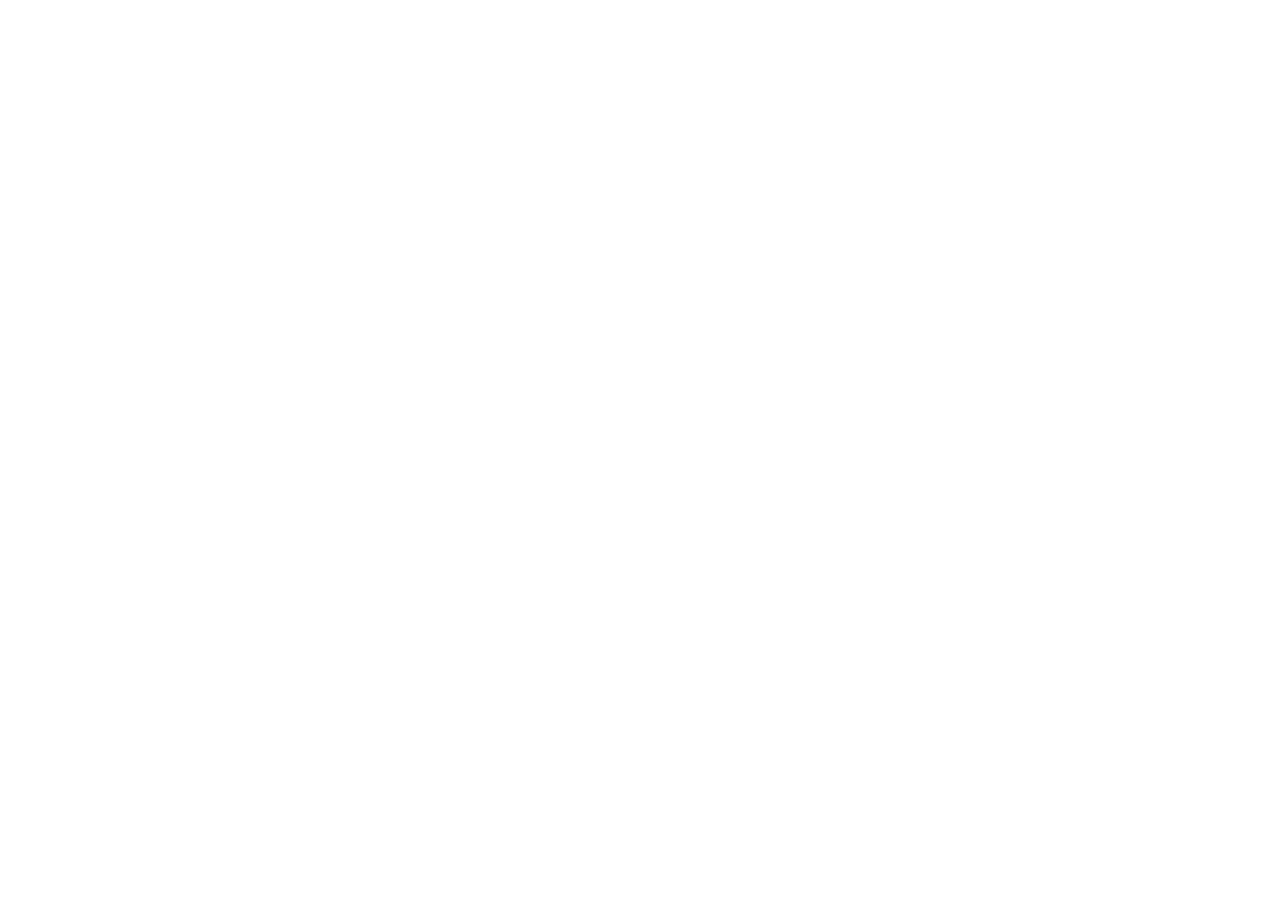
==== index.html @ 767f3fdf "Initial commit" ====
<!DOCTYPE html>
<html lang="en">
<head>
    <meta charset="UTF-8">
    <meta name="viewport" content="width=device-width, initial-scale=1.0">
    <title>Document</title>
    <script src="js/task-1.js" defer></script>
    <script src="js/task-2.js" defer></script>
    <script src="js/task-3.js" defer></script>
</head>
<body>

</body>
</html>
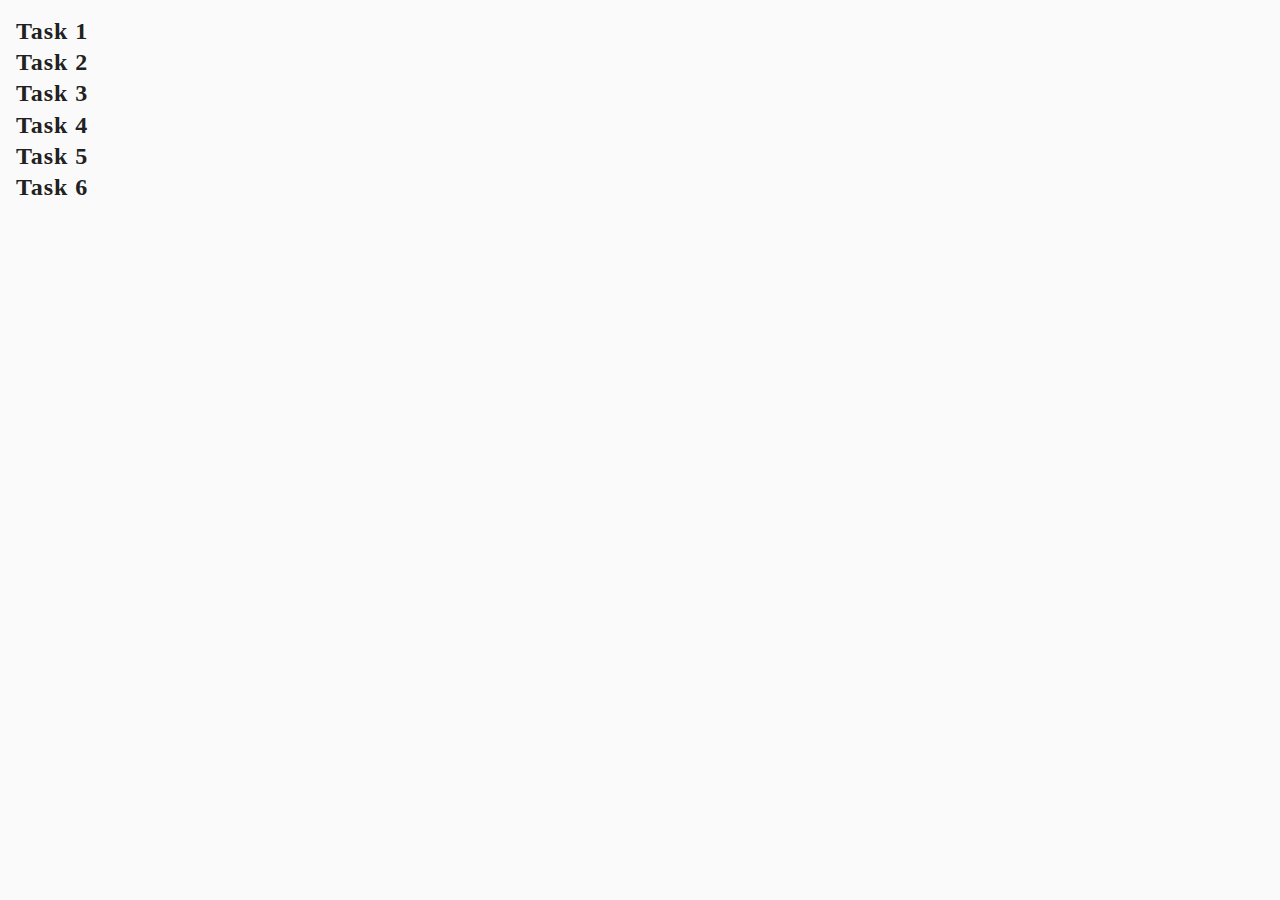
==== commit f197f212: "tasks done" ====
--- a/index.html
+++ b/index.html
@@ -1,15 +1,21 @@
 <!DOCTYPE html>
 <html lang="en">
-<head>
-    <meta charset="UTF-8">
-    <meta name="viewport" content="width=device-width, initial-scale=1.0">
-    <title>Document</title>
-    <script src="js/task-1.js" defer></script>
-    <script src="js/task-2.js" defer></script>
-    <script src="js/task-3.js" defer></script>
-</head>
-<body>
-
-</body>
+  <head>
+    <meta charset="UTF-8" />
+    <meta http-equiv="X-UA-Compatible" content="IE=edge" />
+    <meta name="viewport" content="width=device-width, initial-scale=1.0" />
+    <title>Homework 7</title>
+    <link rel="stylesheet" href="css/common.css" />
+    <link rel="stylesheet" href="css/styles.css" />
+  </head>
+  <body>
+    <ul class="task-list">
+      <li><a href="task-1.html">Task 1</a></li>
+      <li><a href="task-2.html">Task 2</a></li>
+      <li><a href="task-3.html">Task 3</a></li>
+      <li><a href="task-4.html">Task 4</a></li>
+      <li><a href="task-5.html">Task 5</a></li>
+      <li><a href="task-6.html">Task 6</a></li>
+    </ul>
+  </body>
 </html>
-
--- a/css/common.css
+++ b/css/common.css
@@ -0,0 +1,47 @@
+* {
+  box-sizing: border-box;
+}
+
+body {
+  margin: 16px;
+  font-family: -apple-system, BlinkMacSystemFont, 'Segoe UI', Roboto, Oxygen,
+    Ubuntu, Cantarell, 'Open Sans', 'Helvetica Neue', sans-serif;
+  -webkit-font-smoothing: antialiased;
+  -moz-osx-font-smoothing: grayscale;
+  background-color: #fafafa;
+  color: #212121;
+  line-height: 1.5;
+}
+
+a {
+  text-decoration: none;
+  color: currentColor;
+}
+
+ul {
+  list-style-type: none;
+  padding-left: 0;
+  margin: 0;
+}
+
+img {
+  display: block;
+  object-fit: cover;
+}
+
+p {
+  padding-left: 0;
+  margin: 0 auto;
+}
+
+h1,
+h2,
+h3,
+h4,
+h5,
+h6 {
+  padding-left: 0;
+  margin: 0;
+}
+
+
--- a/css/styles.css
+++ b/css/styles.css
@@ -0,0 +1,283 @@
+
+.task-list li a {
+    font-size: 24px;
+    font-weight: 600;
+    line-height: 1.3;
+    letter-spacing: 0.96px;
+    font-family: Montserrat;
+}
+
+.task-list li a:hover {
+    color: #4E75FF;
+}
+
+.go-back-btn {
+    display: inline-flex;
+    padding: 8px 16px;
+    justify-content: center;
+    align-items: center;
+    gap: 10px;
+    border-radius: 8px;
+    background-color: #4E75FF;
+    color: #FFF;
+    font-family: Montserrat;
+    font-size: 16px;
+    font-style: normal;
+    font-weight: 500;
+    line-height: 1.5;
+    letter-spacing: 0.64px;
+    margin-bottom: 24px;
+}
+
+.go-back-btn:hover {
+    background-color: #6C8CFF;
+}
+
+.categories-list {
+    margin: 0 auto;
+    display: flex;
+    width: 440px;
+    padding: 24px;
+    flex-direction: column;
+    align-items: flex-start;
+    gap: 24px;
+    border-radius: 8px;
+    background-color: white;
+}
+
+.item {
+    display: flex;
+    padding: 16px;
+    flex-direction: column;
+    align-items: flex-start;
+    gap: 16px;
+    border-radius: 8px;
+    background-color: #F6F6FE;
+    color: #2E2F42;
+    min-width: 392px;
+    font-family: Montserrat;
+}
+
+.item h2 {
+    font-size: 24px;
+    font-weight: 600;
+    line-height: 1.3;
+    letter-spacing: 0.96px;
+}
+
+.item ul {
+    width: 100%;
+    display: flex;
+    flex-direction: column;
+    align-items: flex-start;
+    gap: 8px;
+}
+
+.item ul li {
+    width: 100%;
+    border-radius: 4px;
+    border: 1px solid #808080;
+    line-height: 1.5;
+    letter-spacing: 0.64px;
+    padding-top: 8px;
+    padding-bottom: 8px;
+    padding-left: 16px;
+}
+
+.gallery {
+    display: flex;
+    width: 1440px;
+    height: 848px;
+    padding: 100px 156px;
+    flex-wrap: wrap;
+    justify-content: center;
+    align-items: flex-start;
+    row-gap: 48px;
+    column-gap: 24px;
+    margin: 0 auto;
+}
+
+.name-input {
+    width: 360px;
+    border-radius: 4px;
+    border: 1px solid #808080;
+    color: #2E2F42;
+    font-family: Montserrat;
+    line-height: 1.5;
+    letter-spacing: 0.64px;
+    padding-left: 16px;
+    padding-top: 8px;
+    padding-bottom: 8px;
+    margin-bottom: 16px;
+}
+
+.name-input:hover,
+.login-form input:hover,
+.controls-box input:hover {
+    border-color: black;
+}
+
+.name-input:focus-visible,
+.login-form input:focus-visible,
+.controls-box input:focus-visible {
+    outline: none;
+}
+
+.greeting-title {
+    color: #2E2F42;
+    font-family: Montserrat;
+    font-size: 24px;
+    font-weight: 600;
+    line-height: 1.3;
+    letter-spacing: 0.96px;
+}
+
+.login-form {
+    display: flex;
+    max-width: 408px;
+    padding: 24px;
+    flex-direction: column;
+    align-items: flex-start;
+    border-radius: 8px;
+    background-color: white;
+}
+
+.login-form label {
+    display: flex;
+    flex-direction: column;
+}
+
+.login-form input {
+    width: 360px;
+    border-radius: 4px;
+    border: 1px solid #808080;
+    color: #2E2F42;
+    font-family: Montserrat;
+    line-height: 1.5;
+    letter-spacing: 0.64px;
+    padding-left: 16px;
+    padding-top: 8px;
+    padding-bottom: 8px;
+    margin-top: 8px;
+}
+
+.login-form button {
+    color: white;
+    margin-top: 16px;
+    display: flex;
+    padding: 8px 16px;
+    justify-content: center;
+    align-items: center;
+    gap: 10px;
+    border-radius: 8px;
+    background-color: #4E75FF;
+    border: none;
+}
+
+.widget {
+    display: flex;
+    max-width: 345px;
+    padding: 100px 88px;
+    flex-direction: column;
+    align-items: center;
+    gap: 10px;
+    background-color: white;
+    border-radius: 8px;
+    justify-content: center;
+    margin: 0 auto;
+}
+
+.widget p {
+    text-align: center;
+    color: #2E2F42;
+    font-family: Montserrat;
+    line-height: 1.5;
+    letter-spacing: 0.64px;
+}
+
+.change-color {
+    display: flex;
+    padding: 8px 16px;
+    justify-content: center;
+    align-items: center;
+    gap: 10px;
+    color: white;
+    border-radius: 8px;
+    background: #4E75FF;
+    border: none;
+    color: #FFF;
+    font-family: Montserrat;
+    font-weight: 500;
+    line-height: 1.5;
+    letter-spacing: 0.64px;
+}
+
+.change-color:hover {
+    background-color: #6C8CFF;
+}
+
+.controls-box {
+    display: inline-flex;
+    padding: 32px;
+    align-items: center;
+    gap: 16px;
+    border-radius: 8px;
+    background-color: #F6F6FE;
+    margin-bottom: 16px;
+}
+
+.controls-box input::-webkit-outer-spin-button,
+.controls-box input::-webkit-inner-spin-button {
+    -webkit-appearance: none;
+    margin: 0;
+}
+
+.controls-box input {
+    width: 150px;
+    padding: 8px;
+    box-sizing: border-box;
+    text-align: center;
+    background-color: inherit;
+    border-radius: 8px;
+    border: 1px solid #808080;
+    font-size: 16px;
+}
+
+.controls-box button {
+    display: flex;
+    width: 120px;
+    padding: 8px 16px;
+    justify-content: center;
+    align-items: center;
+    gap: 10px;
+    border-radius: 8px;
+    background-color: #4E75FF;
+    color: white;
+    font-family: Montserrat;
+    font-weight: 500;
+    line-height: 1.5;
+    letter-spacing: 0.64px;
+    border: none;
+}
+
+.controls-box button:hover {
+background-color: #6C8CFF;
+}
+
+.controls-box button:last-child {
+    background-color: #FF4E4E;
+}
+
+.controls-box button:last-child:hover {
+    background-color: #FF7070;
+}
+
+.boxes-box {
+    display: inline-flex;
+    min-width: 486px;
+    padding: 32px;
+    align-items: flex-start;
+    gap: 10px;
+    border-radius: 8px;
+    background-color: #F6F6FE;
+}